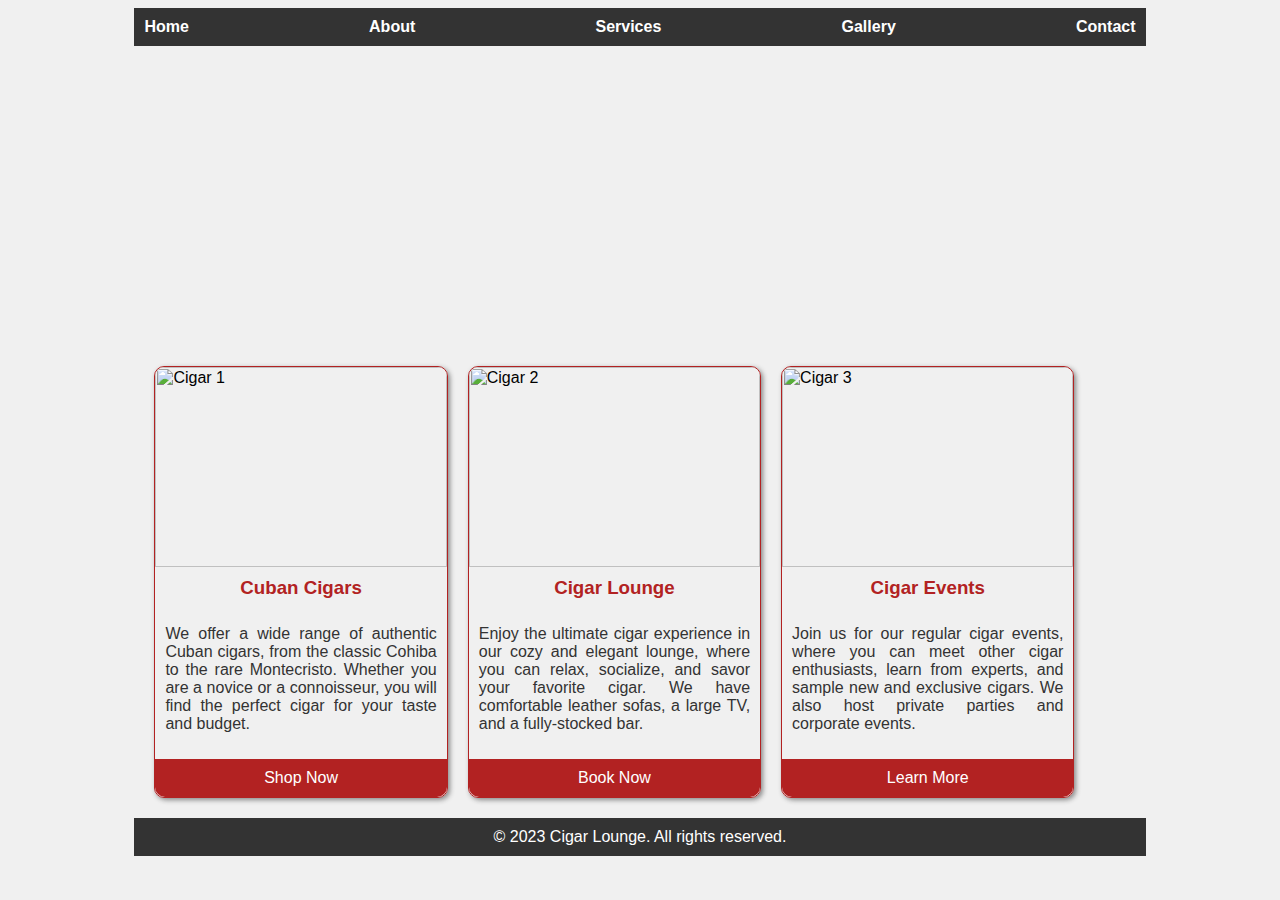
==== Index.html @ c3a5a4cc "start of project creating a flex box for thefirst icon" ====
<!-- !DOCTYPE html>
<html lang="en">
<head>
    <link rel="stylesheet" href="./styles.css"/>
    <meta charset="UTF-8">
    <meta name="viewport" content="width=device-width, initial-scale=1.0">
    <title>Cigar Factory Lounge</title>
</head>
<body>
    <h1>Welcome to the lounge</h1>
    <img src="./front lounge.jpg" alt="brown leather chairs">
    <p draggable="true">the first in simi valley</p>
</body>
<script>
    change
</script></html> -->

<html>
<head>
  <style>
    /* Add some style to the website */
    body {
      font-family: Arial, sans-serif;
      background-color: #f0f0f0;
    }

    h1 {
      color: #b22222;
      text-align: center;
    }

    .container {
      width: 80%;
      margin: 0 auto;
    }

    .navbar {
      display: flex;
      justify-content: space-between;
      align-items: center;
      background-color: #333333;
      padding: 10px;
    }

    .navbar a {
      color: white;
      text-decoration: none;
      font-weight: bold;
    }

    .navbar a:hover {
      color: #b22222;
    }

    .banner {
      height: 300px;
      background-image: url("cigar-lounge.jpg");
      background-size: cover;
      background-position: center;
    }

    .content {
      display: flex;
      flex-wrap: wrap;
      gap: 20px;
      margin: 20px;
    }

    .card {
      width: 30%;
      border: 1px solid #b22222;
      border-radius: 10px;
      box-shadow: 2px 2px 5px #888888;
    }

    .card img {
      width: 100%;
      height: 200px;
      object-fit: cover;
      border-top-left-radius: 10px;
      border-top-right-radius: 10px;
    }

    .card h3 {
      color: #b22222;
      text-align: center;
      margin: 10px;
    }

    .card p {
      color: #333333;
      text-align: justify;
      padding: 10px;
    }

    .card a {
      display: block;
      color: white;
      background-color: #b22222;
      text-align: center;
      padding: 10px;
      text-decoration: none;
      border-bottom-left-radius: 10px;
      border-bottom-right-radius: 10px;
    }

    .card a:hover {
      background-color: #333333;
    }

    .footer {
      display: flex;
      justify-content: center;
      align-items: center;
      background-color: #333333;
      color: white;
      padding: 10px;
    }

    .footer p {
      margin: 0;
    }
  </style>
</head>
<body>
  <div class="container">
    <!-- Add a navigation bar -->
    <div class="navbar">
      <a href="#">Home</a>
      <a href="#">About</a>
      <a href="#">Services</a>
      <a href="#">Gallery</a>
      <a href="#">Contact</a>
    </div>

    <!-- Add a banner image -->
    <div class="banner"></div>

    <!-- Add some content cards -->
    <div class="content">
      <div class="card">
        <img src="cigar-1.jpg" alt="Cigar 1">
        <h3>Cuban Cigars</h3>
        <p>We offer a wide range of authentic Cuban cigars, from the classic Cohiba to the rare Montecristo. Whether you are a novice or a connoisseur, you will find the perfect cigar for your taste and budget.</p>
        <a href="#">Shop Now</a>
      </div>
      <div class="card">
        <img src="cigar-2.jpg" alt="Cigar 2">
        <h3>Cigar Lounge</h3>
        <p>Enjoy the ultimate cigar experience in our cozy and elegant lounge, where you can relax, socialize, and savor your favorite cigar. We have comfortable leather sofas, a large TV, and a fully-stocked bar.</p>
        <a href="#">Book Now</a>
      </div>
      <div class="card">
        <img src="cigar-3.jpg" alt="Cigar 3">
        <h3>Cigar Events</h3>
        <p>Join us for our regular cigar events, where you can meet other cigar enthusiasts, learn from experts, and sample new and exclusive cigars. We also host private parties and corporate events.</p>
        <a href="#">Learn More</a>
      </div>
    </div>

    <!-- Add a footer -->
    <div class="footer">
      <p>&copy; 2023 Cigar Lounge. All rights reserved.</p>
    </div>
  </div>
</body>
</html
---- styles.css ----
h1 {color:aquamarine; border-radius:50px}
p[draggable] {color:aqua; background-color:black}
html{background-color: bisque; }
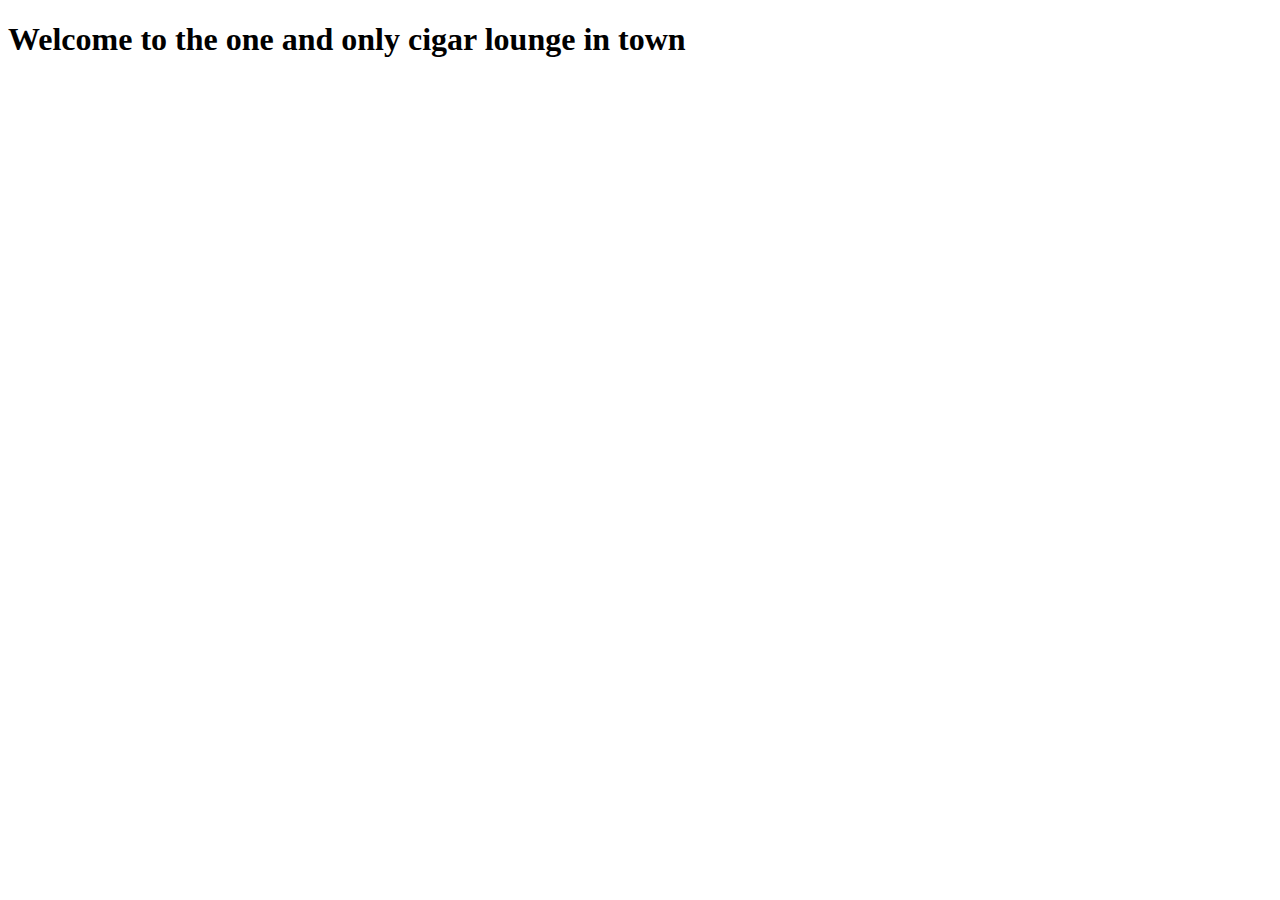
==== commit 08e2c21f: "first commit" ====
--- a/Index.html
+++ b/Index.html
@@ -1,167 +1,12 @@
-<!-- !DOCTYPE html>
+<!DOCTYPE html>
 <html lang="en">
 <head>
-    <link rel="stylesheet" href="./styles.css"/>
-    <meta charset="UTF-8">
-    <meta name="viewport" content="width=device-width, initial-scale=1.0">
-    <title>Cigar Factory Lounge</title>
+  <meta charset="UTF-8">
+  <meta name="viewport" content="width=device-width, initial-scale=1.0">
+  <title>Document</title>
 </head>
 <body>
-    <h1>Welcome to the lounge</h1>
-    <img src="./front lounge.jpg" alt="brown leather chairs">
-    <p draggable="true">the first in simi valley</p>
+  <h1>Welcome to the one and only cigar lounge in town</h1>
+  <img src="" alt="">
 </body>
-<script>
-    change
-</script></html> -->
-
-<html>
-<head>
-  <style>
-    /* Add some style to the website */
-    body {
-      font-family: Arial, sans-serif;
-      background-color: #f0f0f0;
-    }
-
-    h1 {
-      color: #b22222;
-      text-align: center;
-    }
-
-    .container {
-      width: 80%;
-      margin: 0 auto;
-    }
-
-    .navbar {
-      display: flex;
-      justify-content: space-between;
-      align-items: center;
-      background-color: #333333;
-      padding: 10px;
-    }
-
-    .navbar a {
-      color: white;
-      text-decoration: none;
-      font-weight: bold;
-    }
-
-    .navbar a:hover {
-      color: #b22222;
-    }
-
-    .banner {
-      height: 300px;
-      background-image: url("cigar-lounge.jpg");
-      background-size: cover;
-      background-position: center;
-    }
-
-    .content {
-      display: flex;
-      flex-wrap: wrap;
-      gap: 20px;
-      margin: 20px;
-    }
-
-    .card {
-      width: 30%;
-      border: 1px solid #b22222;
-      border-radius: 10px;
-      box-shadow: 2px 2px 5px #888888;
-    }
-
-    .card img {
-      width: 100%;
-      height: 200px;
-      object-fit: cover;
-      border-top-left-radius: 10px;
-      border-top-right-radius: 10px;
-    }
-
-    .card h3 {
-      color: #b22222;
-      text-align: center;
-      margin: 10px;
-    }
-
-    .card p {
-      color: #333333;
-      text-align: justify;
-      padding: 10px;
-    }
-
-    .card a {
-      display: block;
-      color: white;
-      background-color: #b22222;
-      text-align: center;
-      padding: 10px;
-      text-decoration: none;
-      border-bottom-left-radius: 10px;
-      border-bottom-right-radius: 10px;
-    }
-
-    .card a:hover {
-      background-color: #333333;
-    }
-
-    .footer {
-      display: flex;
-      justify-content: center;
-      align-items: center;
-      background-color: #333333;
-      color: white;
-      padding: 10px;
-    }
-
-    .footer p {
-      margin: 0;
-    }
-  </style>
-</head>
-<body>
-  <div class="container">
-    <!-- Add a navigation bar -->
-    <div class="navbar">
-      <a href="#">Home</a>
-      <a href="#">About</a>
-      <a href="#">Services</a>
-      <a href="#">Gallery</a>
-      <a href="#">Contact</a>
-    </div>
-
-    <!-- Add a banner image -->
-    <div class="banner"></div>
-
-    <!-- Add some content cards -->
-    <div class="content">
-      <div class="card">
-        <img src="cigar-1.jpg" alt="Cigar 1">
-        <h3>Cuban Cigars</h3>
-        <p>We offer a wide range of authentic Cuban cigars, from the classic Cohiba to the rare Montecristo. Whether you are a novice or a connoisseur, you will find the perfect cigar for your taste and budget.</p>
-        <a href="#">Shop Now</a>
-      </div>
-      <div class="card">
-        <img src="cigar-2.jpg" alt="Cigar 2">
-        <h3>Cigar Lounge</h3>
-        <p>Enjoy the ultimate cigar experience in our cozy and elegant lounge, where you can relax, socialize, and savor your favorite cigar. We have comfortable leather sofas, a large TV, and a fully-stocked bar.</p>
-        <a href="#">Book Now</a>
-      </div>
-      <div class="card">
-        <img src="cigar-3.jpg" alt="Cigar 3">
-        <h3>Cigar Events</h3>
-        <p>Join us for our regular cigar events, where you can meet other cigar enthusiasts, learn from experts, and sample new and exclusive cigars. We also host private parties and corporate events.</p>
-        <a href="#">Learn More</a>
-      </div>
-    </div>
-
-    <!-- Add a footer -->
-    <div class="footer">
-      <p>&copy; 2023 Cigar Lounge. All rights reserved.</p>
-    </div>
-  </div>
-</body>
-</html+</html>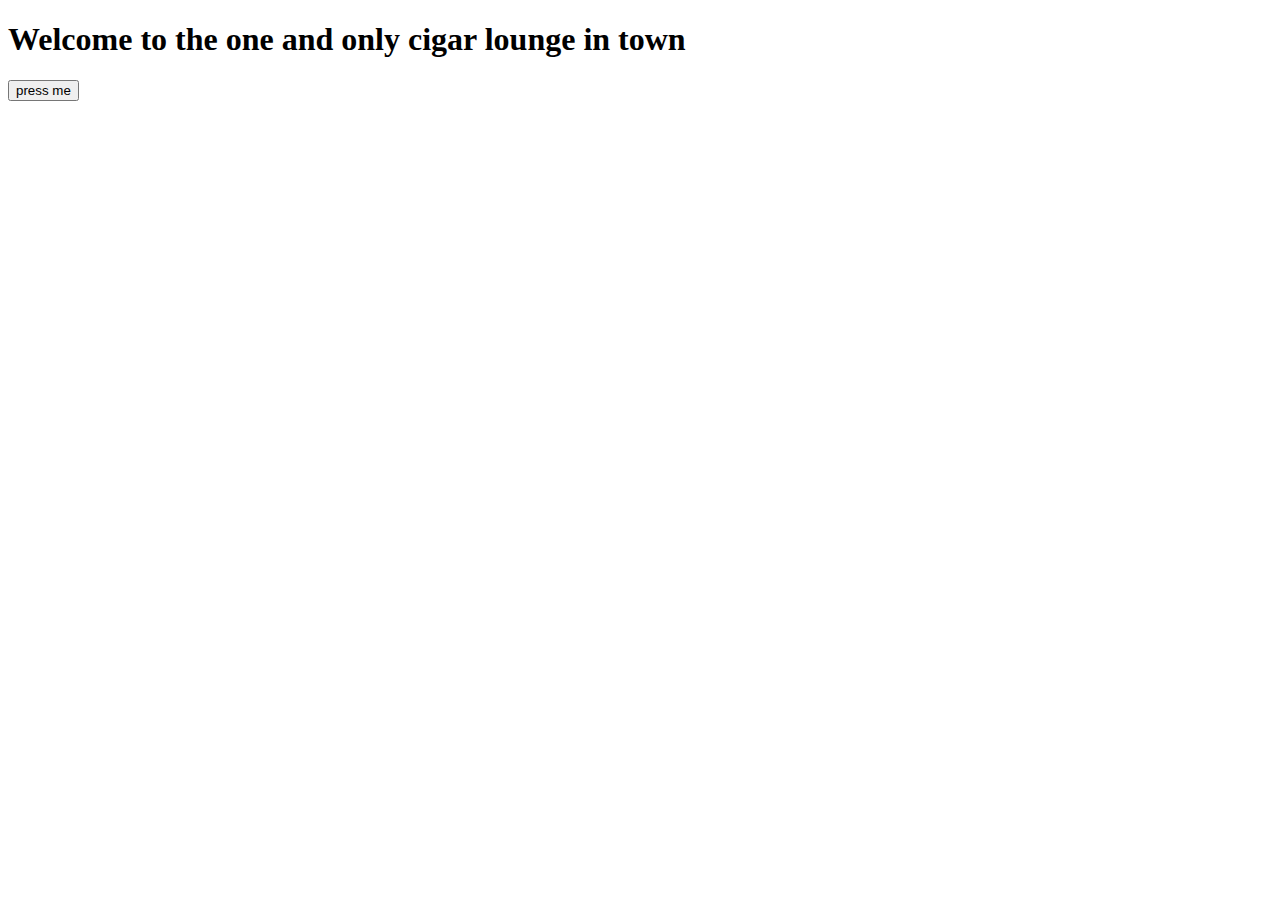
==== commit 53bfc380: "img remove" ====
--- a/Index.html
+++ b/Index.html
@@ -7,6 +7,7 @@
 </head>
 <body>
   <h1>Welcome to the one and only cigar lounge in town</h1>
-  <img src="" alt="">
+  <button>press me</button>
+
 </body>
 </html>